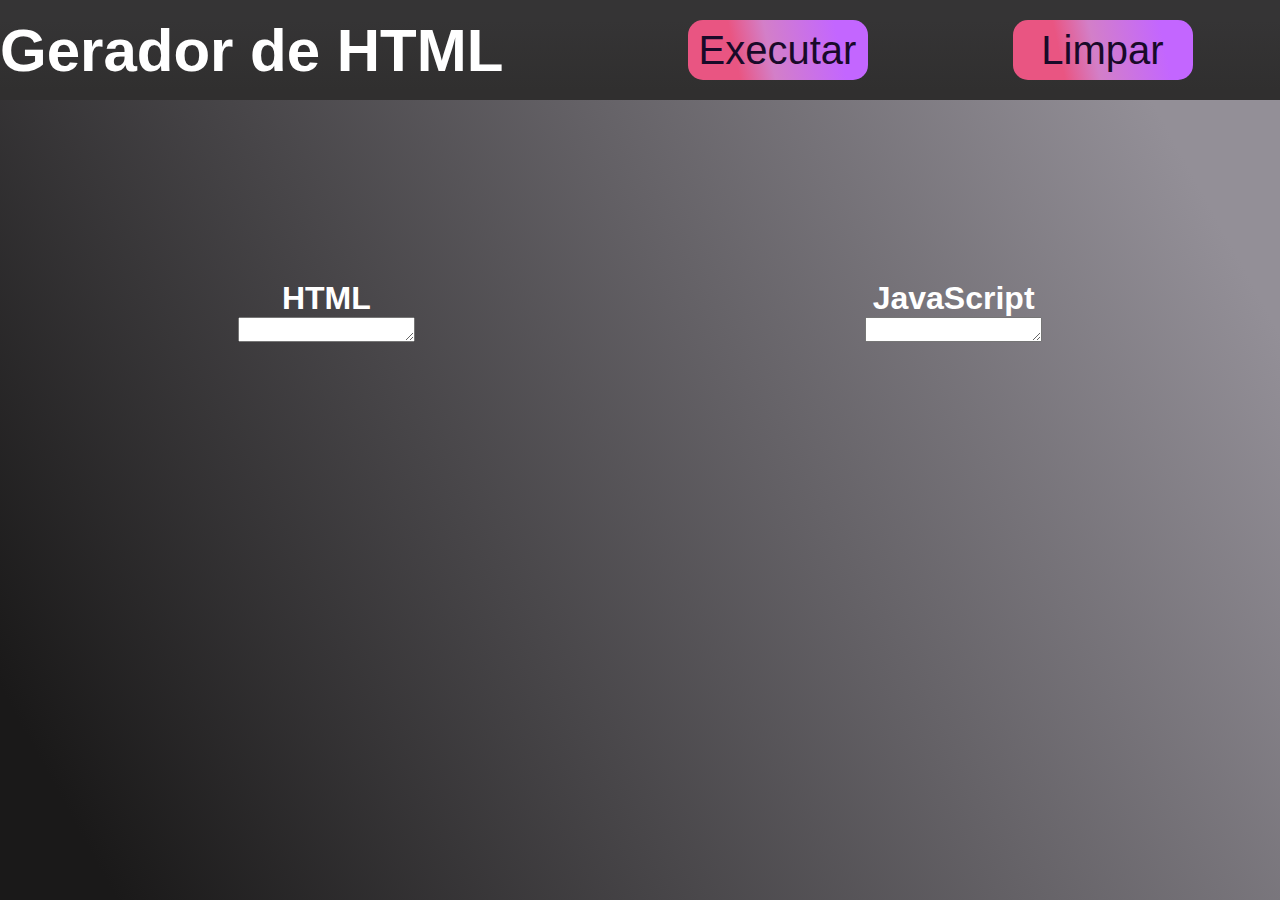
==== finalizando/index.html @ 34109010 "finalizando" ====
<!DOCTYPE html>
<html lang="pt-br">
<head>
    <meta charset="UTF-8">
    <meta http-equiv="X-UA-Compatible" content="IE=edge">
    <meta name="viewport" content="width=device-width, initial-scale=1.0">
    <title>Document</title>
    <link rel="stylesheet" href="./style.css">
</head>
<body>
    <header>
        <nav>
            <H1>Gerador de HTML</H1>
        </nav>
        <div id="btns">
            <input type="button" value="Executar" id="executar">
            <input type="button" value="Limpar" id="limparCampo">
        </div>
    </header>
    
    <div class="campoNome">
        
        
    </div>
<main>
    <div id="card">
        <div id="inserirhtml">
            <h1> HTML</h1>
           <!--  <h2>Insira seu codigo HTML aqui:</h2>        texthtml-->
            <textarea id="codeHtml" type text name="nome"></textarea>
        </div>
        
        <div id="inserirjs">
            <h1> JavaScript</h1>
           <!--  <h2>insira seu codigo JS aqui:</h2>        textjs -->
            <textarea id="codeJs" type text name="nome"></textarea>
        </div>
    </div>
</main>

    <section id="page2">
        <main id="teste2">

        </main>

    </section>
        <script id="jsUser"></script>
        <script src="./node.js"></script>
    
</body>
</html>
---- finalizando/style.css ----
*{
    
    margin: 0;
    padding: 0;
    font-family: "Montserrat", sans-serif;
}
html{
    height: 100%;
}

body {
    
    display: flex;
    flex-direction:column;

    height: 100%;

}
header{
    font-size: 30px;
    color: #ffffff;
    display: flex;
    flex-direction: row;
    align-items:center ;
    justify-content:space-between ;
   
    padding-bottom: 0px;
    padding-top: 0px;
    background: linear-gradient(180.0deg, #353435 20.31%, #302f2f 90.0% );
    
    text-align: center;   
    height: 100px;
    
}
#btns{
    width: 650px;
    height: 60px;    
    display: flex;
    flex-direction: row;
    align-items: center;
    justify-content: space-around;
}
#executar{
    height: 60px;
    width: 180px;
    background: linear-gradient(
    257.91deg,
    #c366ff 17.54%,
    #d37fc8 54.55%,
    #e95582 72.93%
  );
  border-style: none;
    font-size: 40px;
    color: #190a29;
    margin-right: 30px;
    border-radius: 15px;
    user-select: none;
    cursor: pointer; 

}
#voltarPagina{
    height: 60px;
    width: 180px;
    background: linear-gradient(
    257.91deg,
    #c366ff 17.54%,
    #d37fc8 54.55%,
    #e95582 72.93%
  );
  border-style: none;
    font-size: 40px;
    color: #190a29;
    margin-right: 30px;
    border-radius: 15px;
    user-select: none;
    cursor: pointer; 
}
#limparCampo{
    height: 60px;
    width: 180px;
    background: linear-gradient(
    257.91deg,
    #c366ff 17.54%,
    #d37fc8 54.55%,
    #e95582 72.93%
  );
  border-style: none;
    font-size: 40px;
    color: #190a29;
    margin-right: 30px;
    border-radius: 15px;
    user-select: none;
    cursor: pointer; 
    
}

body{
    height: 100%;
    display: flex;
    flex-direction: column;
    background: linear-gradient(241.29deg, #938f97 10.31%, #1a1919 93.41%)
}
.campoNome{
    height: 180px;
    display: flex;
    flex-direction: row;
    align-items:end;
    justify-content: space-evenly;
    margin-left: 20%;
    margin-right: 20%; 
}

#card{
    height: 90%;
    padding-left: 1%;
    padding-right: 1%;
    display: flex;
    justify-content:space-around ;
    
    
    flex-direction: row;
}
#texthtml{
    background-color: rgba(26, 32, 26, 0.411);
    color: rgba(255, 255, 255, 0.452);
    width: 1000px;
    height: 1300px;
    font-size: 30px;
}
#textjs{
    background-color: rgba(26, 32, 26, 0.411);
    color: white;
    width: 1000px;
    height: 1300px;
    font-size: 30px;

}
#inserirhtml{
    display: flex;
    flex-direction: column;
    align-items: center;
}
#inserirhtml h1{
    color: #ffffff;
}
#inserirjs{
    display: flex;
    flex-direction: column;
    align-items: center;
}
#inserirjs h1{
    color: #ffffff;
}
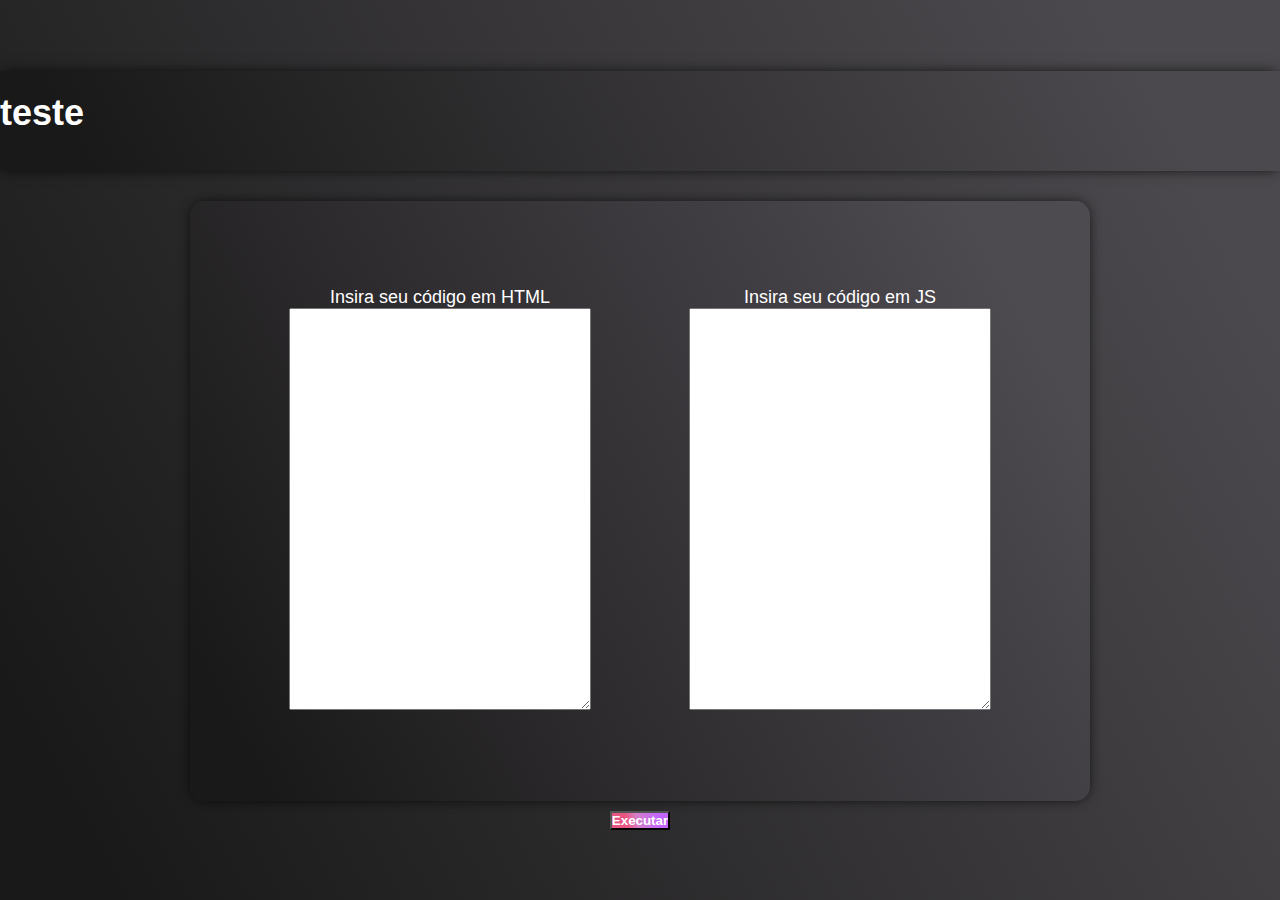
==== commit 7e818506: "testando" ====
--- a/finalizando/index.html
+++ b/finalizando/index.html
@@ -1,51 +1,49 @@
 <!DOCTYPE html>
-<html lang="pt-br">
+<html lang="en">
 <head>
     <meta charset="UTF-8">
     <meta http-equiv="X-UA-Compatible" content="IE=edge">
     <meta name="viewport" content="width=device-width, initial-scale=1.0">
-    <title>Document</title>
+    <title>Dt</title>
     <link rel="stylesheet" href="./style.css">
 </head>
-<body>
-    <header>
-        <nav>
-            <H1>Gerador de HTML</H1>
-        </nav>
-        <div id="btns">
-            <input type="button" value="Executar" id="executar">
-            <input type="button" value="Limpar" id="limparCampo">
-        </div>
+
+<body id="myBody">
+    <header id="myHeader">
+        <img src="./" alt="">
+        <h1>teste</h1>
+
     </header>
-    
-    <div class="campoNome">
+    <div class="corpoPaginas">
+        <section id="page1">
+
+            <div class="caixahtml">
+                <p>Insira seu código em HTML</p>
+                <textarea id="codeHtml" cols="30" rows="10"></textarea>
+            </div>
+
+            <div class="caixajs">
+                <p>Insira seu código em JS</p>
+                <textarea id="codeJs" cols="30" rows="10"></textarea>
+            </div>
+            
+        </section>
         
         
+            
+        <section id="page2">
+            
+                <main id="teste2">
+                    
+
+                </main>
+                <input id="voltar" type="button" value="voltar">
+        </section>
+
+            <script id="jsUser"></script>
+            <script src="./node.js"></script>
     </div>
-<main>
-    <div id="card">
-        <div id="inserirhtml">
-            <h1> HTML</h1>
-           <!--  <h2>Insira seu codigo HTML aqui:</h2>        texthtml-->
-            <textarea id="codeHtml" type text name="nome"></textarea>
-        </div>
-        
-        <div id="inserirjs">
-            <h1> JavaScript</h1>
-           <!--  <h2>insira seu codigo JS aqui:</h2>        textjs -->
-            <textarea id="codeJs" type text name="nome"></textarea>
-        </div>
-    </div>
-</main>
-
-    <section id="page2">
-        <main id="teste2">
-
-        </main>
-
-    </section>
-        <script id="jsUser"></script>
-        <script src="./node.js"></script>
-    
+            <input id="run" type="button" value="Executar">
 </body>
+<script src="./node.js"></script>
 </html>--- a/finalizando/style.css
+++ b/finalizando/style.css
@@ -1,153 +1,197 @@
 *{
-    
-    margin: 0;
-    padding: 0;
+  margin: 0%;
+  padding: 0%;
+}
+#myBody{
+    width: 100vw;
+    height: 100vh;
+    background: linear-gradient(241.29deg, #4b494d 10.31%, #1a1919 93.41%);
+    color: white;
+    overflow: hidden; /* Isto retira a barra de rolagem do site */
+    font-size: large;
     font-family: "Montserrat", sans-serif;
+    display: flex;
+    flex-direction: column;
+    justify-content: center;
+    align-items: center;
+
 }
-html{
-    height: 100%;
+#myHeader{
+  
+  
+  width: 100%;
+  height: 100px;
+  background: linear-gradient(241.29deg, #4b494d 10.31%, #1a1919 93.41%);
+  box-shadow:  0px 0px 14px -3px black;
+}
+#codeHtml{
+  width: 300px;
+  height: 400px;
+}
+#codeJs{
+  width: 300px;
+  height: 400px;
+}
+.corpoPaginas{
+  display: flex;
+  flex-direction: row;
+  justify-content: center;
+  align-items: center;
 }
 
-body {
-    
+#page1 {
+
+  width: 600px;
+    text-align: center;
+    background: linear-gradient(241.29deg, #4d4a50 10.31%, #1a1919 93.41%);
+    margin-top: 30px;
+    margin-bottom: 10px;
     display: flex;
-    flex-direction:column;
-
-    height: 100%;
+    flex-direction: column;
+    justify-content: center;
+    padding: 50px;
+    width: 800px;
+    min-height: 500px;
+    height: auto;
+    box-shadow: 0px 0px 14px -3px black;
+    border-radius: 15px;
+    display: flex;
+    flex-direction: row;
+    justify-content:space-around;
+    align-items: center;
 
 }
-header{
-    font-size: 30px;
-    color: #ffffff;
-    display: flex;
-    flex-direction: row;
-    align-items:center ;
-    justify-content:space-between ;
-   
-    padding-bottom: 0px;
-    padding-top: 0px;
-    background: linear-gradient(180.0deg, #353435 20.31%, #302f2f 90.0% );
-    
-    text-align: center;   
-    height: 100px;
-    
+#page2 {
+  display: flex;
+    flex-direction: column;
+    justify-content: center;
+    align-items: center;
+    gap: 20px;
+  
 }
-#btns{
-    width: 650px;
-    height: 60px;    
-    display: flex;
-    flex-direction: row;
-    align-items: center;
-    justify-content: space-around;
-}
-#executar{
-    height: 60px;
-    width: 180px;
-    background: linear-gradient(
+
+#run{
+    background:linear-gradient(
     257.91deg,
     #c366ff 17.54%,
     #d37fc8 54.55%,
     #e95582 72.93%
   );
-  border-style: none;
-    font-size: 40px;
-    color: #190a29;
-    margin-right: 30px;
-    border-radius: 15px;
-    user-select: none;
+  font-weight:bold;
+  color: white;
+
+  user-select: none;
     cursor: pointer; 
+}
+
+#page2{
+    display: none; /* display está invisivel*/
+    
 
 }
-#voltarPagina{
-    height: 60px;
-    width: 180px;
-    background: linear-gradient(
+#teste2{
+        width: 600px;
+        text-align: left;
+        background: linear-gradient(241.29deg, #4d4a50 10.31%, #1a1919 93.41%);
+        margin-top: 30px;
+        margin-bottom: 10px;
+        display: flex;
+        flex-direction: column;
+        justify-content: center;
+        padding: 50px;
+        width: 800px;
+        min-height: 500px;
+        height: auto;
+        box-shadow: 0px 0px 14px -3px black;
+        border-radius: 15px;
+    
+}
+#teste2 n1{
+ background-color: white;
+}
+input[type=text]{
+background-color: white;
+}
+#teste2 h1{
+    display: flex;
+    color: white;
+    font-size: 28px;
+    justify-content: center;
+    
+
+}
+#teste2 input#n1{
+    background: white;
+    border-radius: 12px;
+    width: 100px;
+    height: 40px;
+    border-style: none;
+    font-size: medium;
+}
+#teste2 input#n2{
+    background: white;
+    border-radius: 12px;
+    width: 100px;
+    height: 40px;
+    border-style: none;
+    font-size: medium;
+}
+#teste2 main{
+    display: flex;
+    flex-direction: row;
+    justify-content: space-around;
+    
+}
+#button{
+    width: 60px;
+  height: 60px;
+  display: flex;
+  justify-content: center;
+  font-size: 1rem;
+  align-items: center;
+  background: linear-gradient(
     257.91deg,
     #c366ff 17.54%,
     #d37fc8 54.55%,
     #e95582 72.93%
   );
+  box-shadow: 1px 2px 3px rgba(0, 0, 0, 0.5);
+  border-radius: 12px;
   border-style: none;
-    font-size: 40px;
-    color: #190a29;
-    margin-right: 30px;
-    border-radius: 15px;
-    user-select: none;
-    cursor: pointer; 
-}
-#limparCampo{
-    height: 60px;
-    width: 180px;
-    background: linear-gradient(
-    257.91deg,
-    #c366ff 17.54%,
-    #d37fc8 54.55%,
-    #e95582 72.93%
-  );
-  border-style: none;
-    font-size: 40px;
-    color: #190a29;
-    margin-right: 30px;
-    border-radius: 15px;
-    user-select: none;
-    cursor: pointer; 
-    
+  margin-top: 5%;
+  transition: 0.2s;
+  color: white;
+  font-weight: 500;
+  align-items: center;
+  font-size: 2rem;
+  text-align: center;
+  cursor: pointer;
+
 }
 
-body{
-    height: 100%;
+  #teste2 input[type=button]{
+    background: linear-gradient(
+      257.91deg,
+      #c366ff 17.54%,
+      #d37fc8 54.55%,
+      #e95582 72.93%
+    );
+    width: 110px;
+    height: 50px;
     display: flex;
-    flex-direction: column;
-    background: linear-gradient(241.29deg, #938f97 10.31%, #1a1919 93.41%)
-}
-.campoNome{
-    height: 180px;
-    display: flex;
-    flex-direction: row;
-    align-items:end;
-    justify-content: space-evenly;
-    margin-left: 20%;
-    margin-right: 20%; 
-}
+    justify-content: center;
+    font-size: 1rem;
+    align-items: center;
+    box-shadow: 1px 2px 3px rgba(0, 0, 0, 0.5);
+    border-radius: 12px;
+    margin-top: 5%;
+    transition: 0.2s;
+    color: white;
+    font-weight: 500;
+    align-items: center;
+    font-size: 1.3rem;
+    cursor: pointer;
+  }
 
-#card{
-    height: 90%;
-    padding-left: 1%;
-    padding-right: 1%;
-    display: flex;
-    justify-content:space-around ;
-    
-    
-    flex-direction: row;
-}
-#texthtml{
-    background-color: rgba(26, 32, 26, 0.411);
-    color: rgba(255, 255, 255, 0.452);
-    width: 1000px;
-    height: 1300px;
-    font-size: 30px;
-}
-#textjs{
-    background-color: rgba(26, 32, 26, 0.411);
-    color: white;
-    width: 1000px;
-    height: 1300px;
-    font-size: 30px;
 
-}
-#inserirhtml{
-    display: flex;
-    flex-direction: column;
-    align-items: center;
-}
-#inserirhtml h1{
-    color: #ffffff;
-}
-#inserirjs{
-    display: flex;
-    flex-direction: column;
-    align-items: center;
-}
-#inserirjs h1{
-    color: #ffffff;
-}+
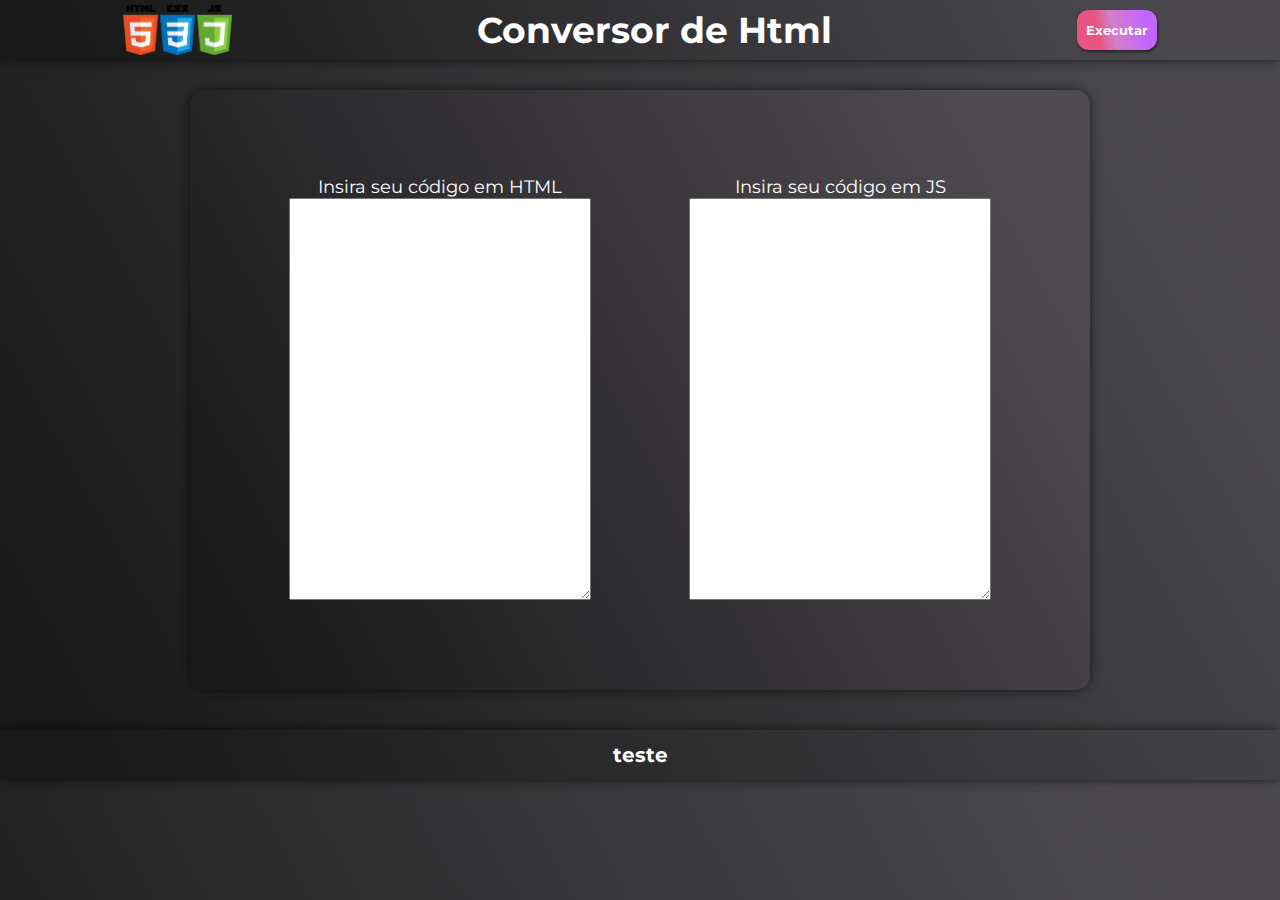
==== commit f1a5c85e: "testando2" ====
--- a/finalizando/index.html
+++ b/finalizando/index.html
@@ -10,22 +10,24 @@
 
 <body id="myBody">
     <header id="myHeader">
-        <img src="./" alt="">
-        <h1>teste</h1>
+        <img src="../img/Logo.png">
+        
+        <h1>Conversor de Html</h1>
+        <input id="executar" type="button" value="Executar">
 
     </header>
     <div class="corpoPaginas">
         <section id="page1">
+           
+                <div class="caixahtml">
+                    <p>Insira seu código em HTML</p>
+                    <textarea id="codeHtml" cols="30" rows="10"></textarea>
+                </div>
 
-            <div class="caixahtml">
-                <p>Insira seu código em HTML</p>
-                <textarea id="codeHtml" cols="30" rows="10"></textarea>
-            </div>
-
-            <div class="caixajs">
-                <p>Insira seu código em JS</p>
-                <textarea id="codeJs" cols="30" rows="10"></textarea>
-            </div>
+                <div class="caixajs">
+                    <p>Insira seu código em JS</p>
+                    <textarea id="codeJs" cols="30" rows="10"></textarea>
+                </div>
             
         </section>
         
@@ -43,7 +45,8 @@
             <script id="jsUser"></script>
             <script src="./node.js"></script>
     </div>
-            <input id="run" type="button" value="Executar">
+            
+            <footer><h1>teste</h1></footer>
 </body>
 <script src="./node.js"></script>
 </html>--- a/finalizando/style.css
+++ b/finalizando/style.css
@@ -1,13 +1,15 @@
+@import url("https://fonts.googleapis.com/css2?family=Montserrat:wght@100;200;300;400;600;700;800;900&display=swap");
+
 *{
   margin: 0%;
   padding: 0%;
 }
 #myBody{
     width: 100vw;
-    height: 100vh;
+    height: 120%;
     background: linear-gradient(241.29deg, #4b494d 10.31%, #1a1919 93.41%);
     color: white;
-    overflow: hidden; /* Isto retira a barra de rolagem do site */
+    /*overflow: hidden;  Isto retira a barra de rolagem do site */
     font-size: large;
     font-family: "Montserrat", sans-serif;
     display: flex;
@@ -18,11 +20,20 @@
 }
 #myHeader{
   
-  
+  display: flex;
+  flex-direction: row;
+  justify-content: space-around;
+  align-items: center;
   width: 100%;
-  height: 100px;
+  height: 60px;
   background: linear-gradient(241.29deg, #4b494d 10.31%, #1a1919 93.41%);
   box-shadow:  0px 0px 14px -3px black;
+}
+#myHeader img{
+  height: 50px;
+}
+#myHeader h1{
+  font-family: "Montserrat", sans-serif;
 }
 #codeHtml{
   width: 300px;
@@ -40,7 +51,7 @@
 }
 
 #page1 {
-
+  font-family: "Montserrat", sans-serif;
   width: 600px;
     text-align: center;
     background: linear-gradient(241.29deg, #4d4a50 10.31%, #1a1919 93.41%);
@@ -61,7 +72,9 @@
     align-items: center;
 
 }
+
 #page2 {
+  font-family: "Montserrat", sans-serif;
   display: flex;
     flex-direction: column;
     justify-content: center;
@@ -70,18 +83,29 @@
   
 }
 
-#run{
+#executar{
+  
+    width: 80px;
+    height: 40px;
+    display: flex;
+    justify-content:center;
+   
+    align-items: center;
+    box-shadow: 1px 2px 3px rgba(0, 0, 0, 0.5);
+    border-radius: 12px;
+    border: none;
+    color: white;
+    align-items: center;
+    cursor: pointer;
+    user-select: none;
     background:linear-gradient(
     257.91deg,
     #c366ff 17.54%,
     #d37fc8 54.55%,
-    #e95582 72.93%
-  );
+    #e95582 72.93%  );
   font-weight:bold;
   color: white;
-
-  user-select: none;
-    cursor: pointer; 
+  font-family:  "Montserrat", sans-serif;   
 }
 
 #page2{
@@ -193,5 +217,17 @@
     cursor: pointer;
   }
 
-
-
+  footer{
+    margin-top: 30px;
+    display: flex;
+    text-align: center;
+    justify-content: center; 
+    align-items: center; 
+    width: 100%;
+    height: 50px;
+    box-shadow: 0px 0px 14px -3px black;
+    font-size:x-small;
+  }
+
+
+
